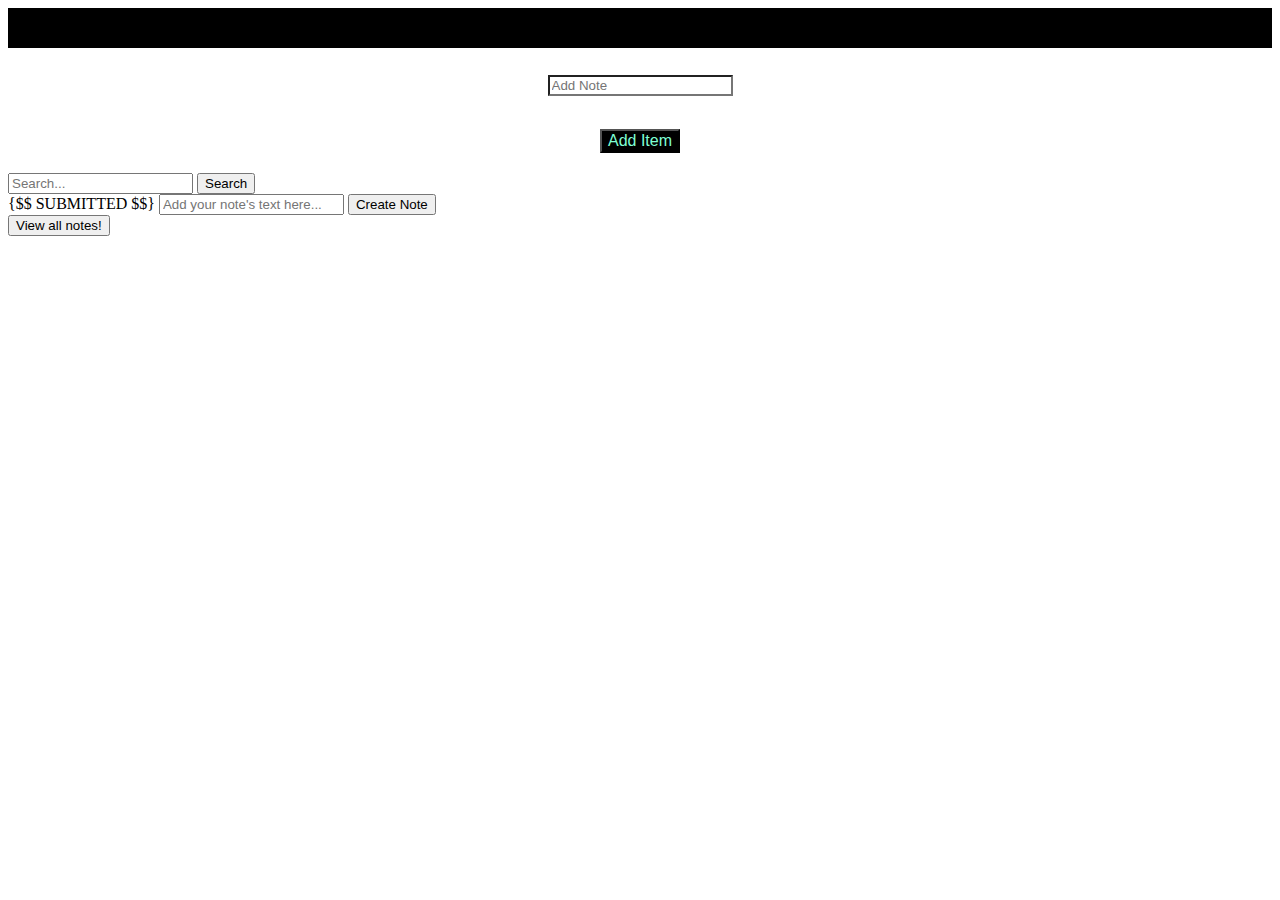
==== index.html @ f002a151 "first commit to webnote" ====
<!DOCTYPE html>
<html lang="en">
<head>
    <meta charset="UTF-8">
    <title>Homepage</title>
    <link rel="stylesheet" href="static/style.css">
    <link rel="shortcut icon" href="static/favicon.ico">
</head>
<body>
    <div id="main">
        <div id="content">
            
        </div>
        <h2>
            <input type="text" placeholder="Add Note" id="text"><br><br>
            <input type="button" value="Add Item" id="additem">
        </h2>
    </div>

    <form class="form_search" action="/search" method="get">
        <input class="form_input" id="searchNote" type="text" name="q" placeholder="Search...">
        <input class="form_button" id="searchButton" type="submit" value="Search">
    </form>

    <form class="form_create" action="/addnote" method="post">
        {$$ SUBMITTED $$}
        <input class="form_text" id="createNote" name="new_note" placeholder="Add your note's text here...">
        <input class="form_button" id="createButton" type="submit" value="Create Note">
    </form>

    <div class="form notes__link"> <a class = "menu" href="/all_notes">
        <input type="button" value="View all notes!">
    </a>
    </div>
    <script src="static/script.js"></script>

</body>
</html>
---- static/style.css ----
.beautiful {
    border: 20px solid black;
    font-size: medium;
    color: white;
    background-color:black;
    text-align: center;
}

#content {
    background-color: black;
    border: 20px solid black;

}
h2 {
    text-align: center;
    font-family: Helvetica;
}

#additem {
    font-size: medium;
    color: aquamarine;
    background-color: black;
}

#text {
    color: black;
    background-color: white;
}
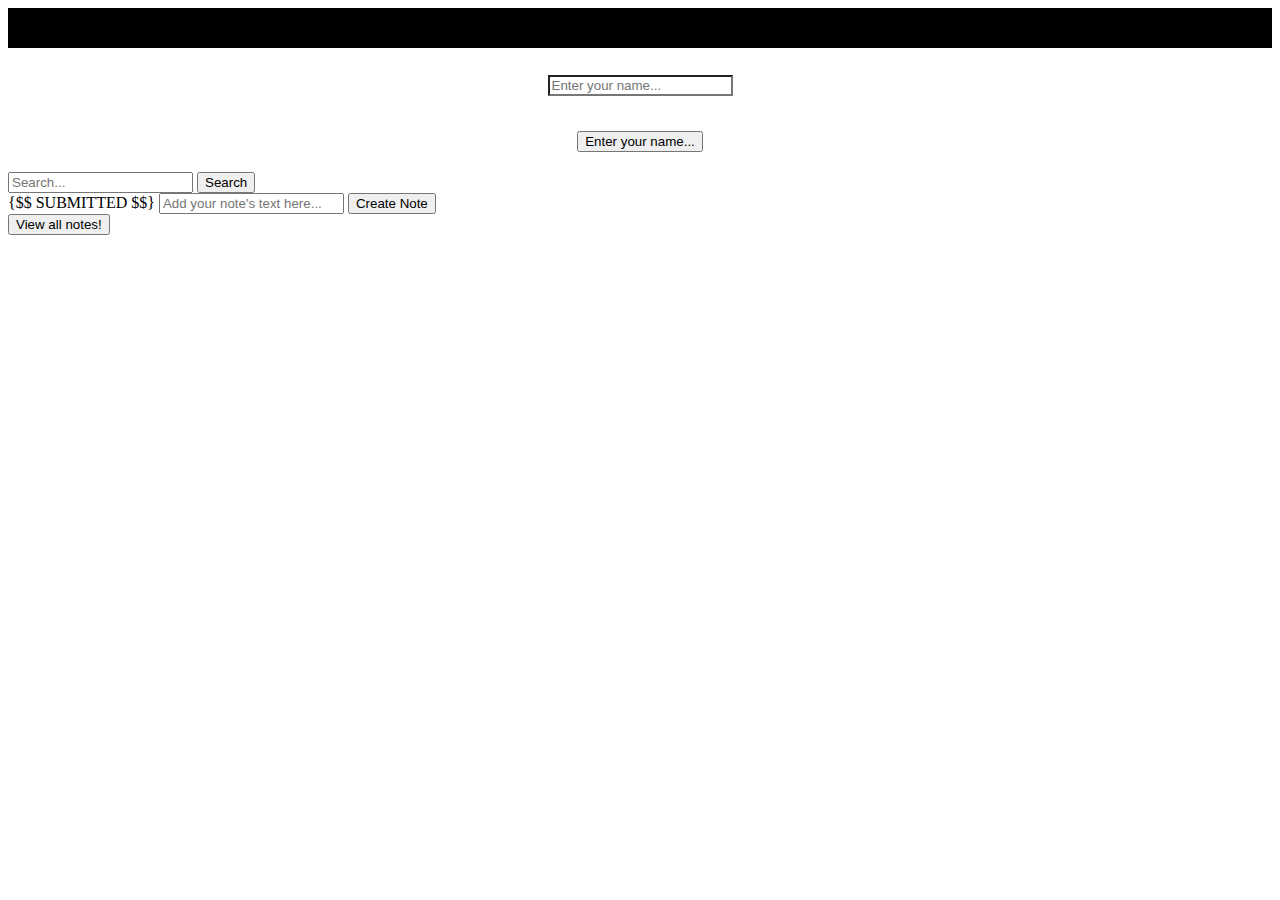
==== commit 00737b99: "Display welcome username using JS" ====
--- a/index.html
+++ b/index.html
@@ -12,8 +12,10 @@
             
         </div>
         <h2>
-            <input type="text" placeholder="Add Note" id="text"><br><br>
-            <input type="button" value="Add Item" id="additem">
+            <form class="log" action="" method="post">
+            <input type="text" placeholder="Enter your name..." id="text"><br><br>
+            <input type="button" value="Enter your name..." id="username">
+            </form>
         </h2>
     </div>
 
--- a/static/style.css
+++ b/static/style.css
@@ -1,4 +1,4 @@
-.beautiful {
+.login {
     border: 20px solid black;
     font-size: medium;
     color: white;
